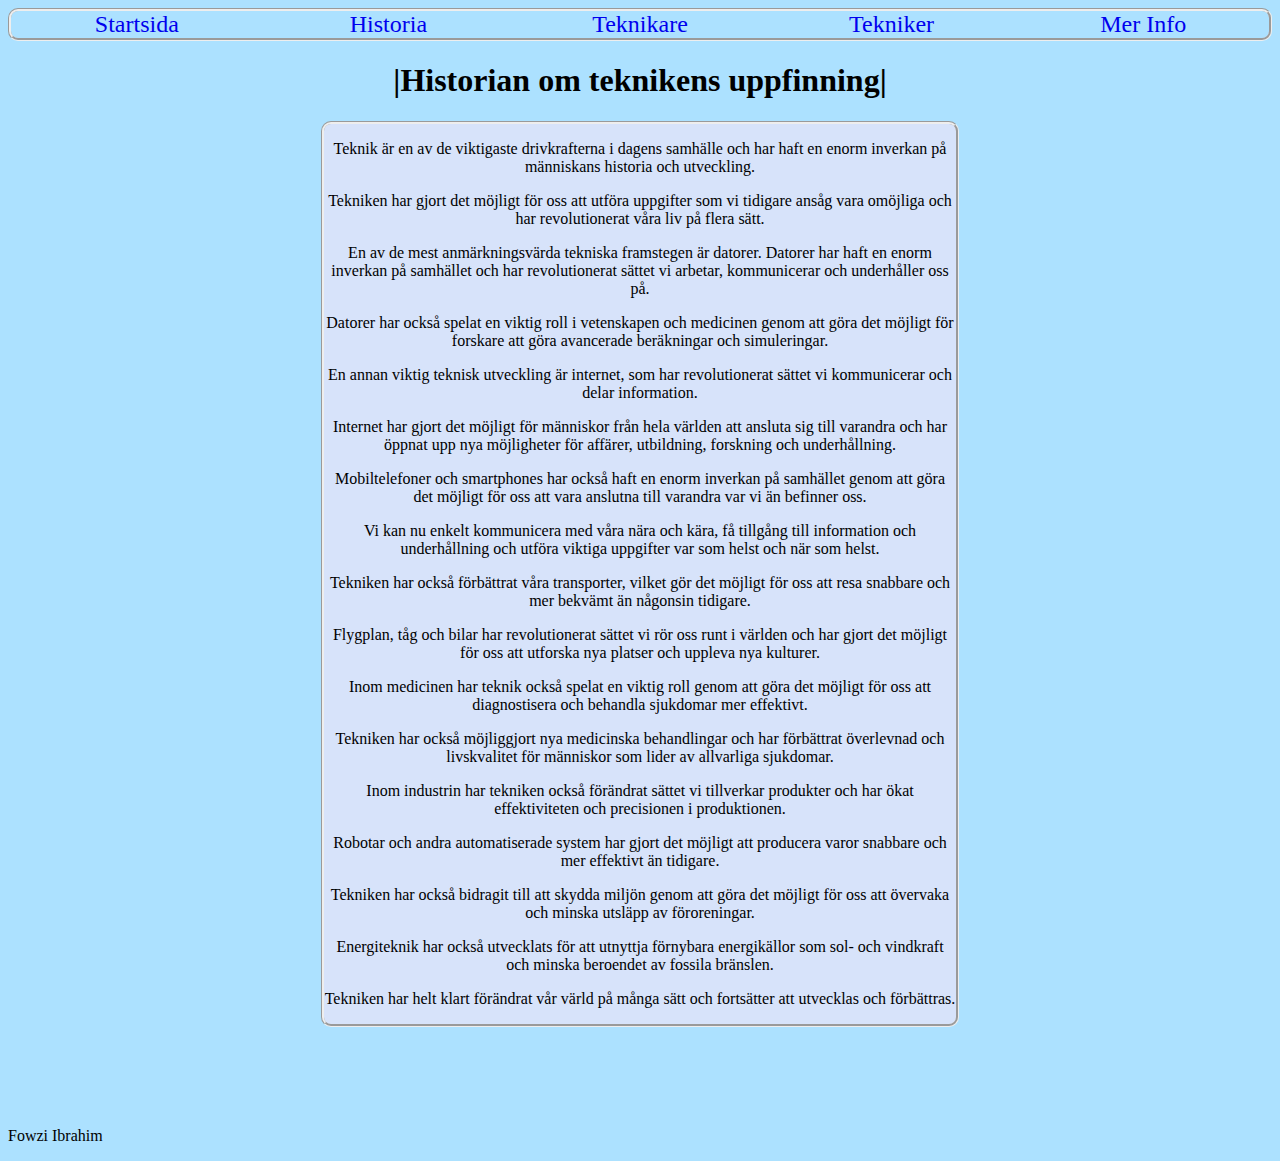
==== Historia.html @ f1e2dadd "Snart klar" ====
<!DOCTYPE html>
<html lang="sv">
  <head>
    <title>Historia</title>
    <meta charset="UTF-8">
    <meta name="viewport" content="width=device-width, initial-scale=1.0">
    <link href="style.css" rel="stylesheet"> 
  </head>

  <body>
    <header>
    <nav>
      <ul>
        <li><a href="Startsida.html">Startsida</a></li>
        <li><a href="Historia.html">Historia</a></li>
        <li><a href="Teknikare.html">Teknikare</a></li>
        <li><a href="Tekniker.html">Tekniker</a></li>
        <li><a href="Mer.html">Mer Info</a></li>
      </ul>
    </nav>
    <h1> |Historian om teknikens uppfinning|</h1>
  </header>

  <main id="container">
    <p>Teknik är en av de viktigaste drivkrafterna i dagens samhälle och har haft en enorm inverkan på människans historia och utveckling.</p>
    <p>Tekniken har gjort det möjligt för oss att utföra uppgifter som vi tidigare ansåg vara omöjliga och har revolutionerat våra liv på flera sätt.</p>
    <p> En av de mest anmärkningsvärda tekniska framstegen är datorer. Datorer har haft en enorm inverkan på samhället och har revolutionerat sättet vi arbetar, kommunicerar och underhåller oss på.</p>
    <p> Datorer har också spelat en viktig roll i vetenskapen och medicinen genom att göra det möjligt för forskare att göra avancerade beräkningar och simuleringar.</p> 
    <p> En annan viktig teknisk utveckling är internet, som har revolutionerat sättet vi kommunicerar och delar information.</p>
    <p> Internet har gjort det möjligt för människor från hela världen att ansluta sig till varandra och har öppnat upp nya möjligheter för affärer, utbildning, forskning och underhållning.</p>
    <p>Mobiltelefoner och smartphones har också haft en enorm inverkan på samhället genom att göra det möjligt för oss att vara anslutna till varandra var vi än befinner oss. </p>
    <p>Vi kan nu enkelt kommunicera med våra nära och kära, få tillgång till information och underhållning och utföra viktiga uppgifter var som helst och när som helst.</p>
    <p>Tekniken har också förbättrat våra transporter, vilket gör det möjligt för oss att resa snabbare och mer bekvämt än någonsin tidigare.</p>
    <p>Flygplan, tåg och bilar har revolutionerat sättet vi rör oss runt i världen och har gjort det möjligt för oss att utforska nya platser och uppleva nya kulturer.</p>
    <p>Inom medicinen har teknik också spelat en viktig roll genom att göra det möjligt för oss att diagnostisera och behandla sjukdomar mer effektivt.</p>
    <p>Tekniken har också möjliggjort nya medicinska behandlingar och har förbättrat överlevnad och livskvalitet för människor som lider av allvarliga sjukdomar.</p>
    <p>Inom industrin har tekniken också förändrat sättet vi tillverkar produkter och har ökat effektiviteten och precisionen i produktionen.</p>
    <p> Robotar och andra automatiserade system har gjort det möjligt att producera varor snabbare och mer effektivt än tidigare.</p>
    <p>Tekniken har också bidragit till att skydda miljön genom att göra det möjligt för oss att övervaka och minska utsläpp av föroreningar.</p>
    <p>Energiteknik har också utvecklats för att utnyttja förnybara energikällor som sol- och vindkraft och minska beroendet av fossila bränslen.</p>
    <p>Tekniken har helt klart förändrat vår värld på många sätt och fortsätter att utvecklas och förbättras.</p>
    
  </main>

  <footer>
    <p>Fowzi Ibrahim</p>
  </footer>

</body>
</html>
---- style.css ----
#wrapper{
    background-image: url(https://i.pinimg.com/originals/cd/eb/d3/cdebd315136a6ef1bc98403d7acc83b2.jpg);
    display: grid;
    grid-template-rows: 1fr 2fr 1fr 1fr;
    grid-template-columns: auto;
    grid-template-areas: 
    "header"
    "form"
    "nav";
    font-size:20px;
    padding: 8px;
}


header{
    grid-area: header;
    text-align: center;
}



form{
    grid-area: form;
    margin:auto;
    border-width: 3px;
    border-style: solid;
    border-radius: 1em;
    padding: 2em;
    text-align: center;
    width: 20%;
    height:90%;

}

input{
    border-radius: 10px;
    font-size: 20px;
}

label{
    font-size: 30px;
}



#container{
    border-style: groove;
    border-radius: 10px;
    padding: 0%;
    margin: 1%;
    text-align: center;
    margin-left: auto;
    margin-right: auto;
    width: 50%;
    background-color:rgb(215, 227, 250);

}

nav{
    grid-area: nav;
    border-style:groove;
    border-radius: 10px;
    
}

nav ul{
    display: grid;
    grid-template-columns: 1fr 1fr 1fr 1fr 1fr;
    padding: 0%;
    margin: 0%;
}

nav li{
    list-style: none;
    text-align: center;
    font-size: 1.5em;
}
nav a{
    text-decoration: none;
}


#tech{
    margin-left: 22%;
    width: 50%;
    text-align:center;
}

.img1{
    margin-left: 20px;
    width: 40vw;
    height: 70vh;

}


body{
    background-color: rgb(172, 225, 255);
}

#teknik{
    display: grid;
    grid-template-rows: auto;
    grid-template-columns: 1fr 1fr;
    border-style: solid;
    border-radius: 20px;
    border-width: 2px;
    
}




.img2{
    width: 600px;
    height: 330px;
}

.img4{
    width: 600px;
    height: 370px;
    border-style: solid;
    border-radius: 10px;
    border-width: 1px;
    text-align: center;
}

.img5{
    width: 600px;
    height: 380px;
    border-style: solid;
    border-radius: 10px;
    border-width: 1px;
    text-align: center;
    margin: 0%;
}


table{
    border-spacing: 0px;
    
}

th,td{
    border: 1px solid black;
    border-radius: 1px;
}

th{
    background-color:aquamarine;
}

th:nth-child(1){
    text-align: left;
}

th:nth-child(2){
    text-align:center;
}

th:nth-child(3){
    text-align: center;
}

th:nth-child(4){
    text-align: right;
}

td:nth-child(1){
    text-align: left;
}

td:nth-child(2){
    text-align: center;
}

td:nth-child(3){
    text-align: center;
}

td:nth-child(4){
    text-align: right;
}

tr:nth-child(odd){
    background-color: white;
}

tr:nth-child(even){
    background-color:aquamarine;
}




footer{
    margin-top: 100px;
    
}



@media screen and (max-width: 800px){

}
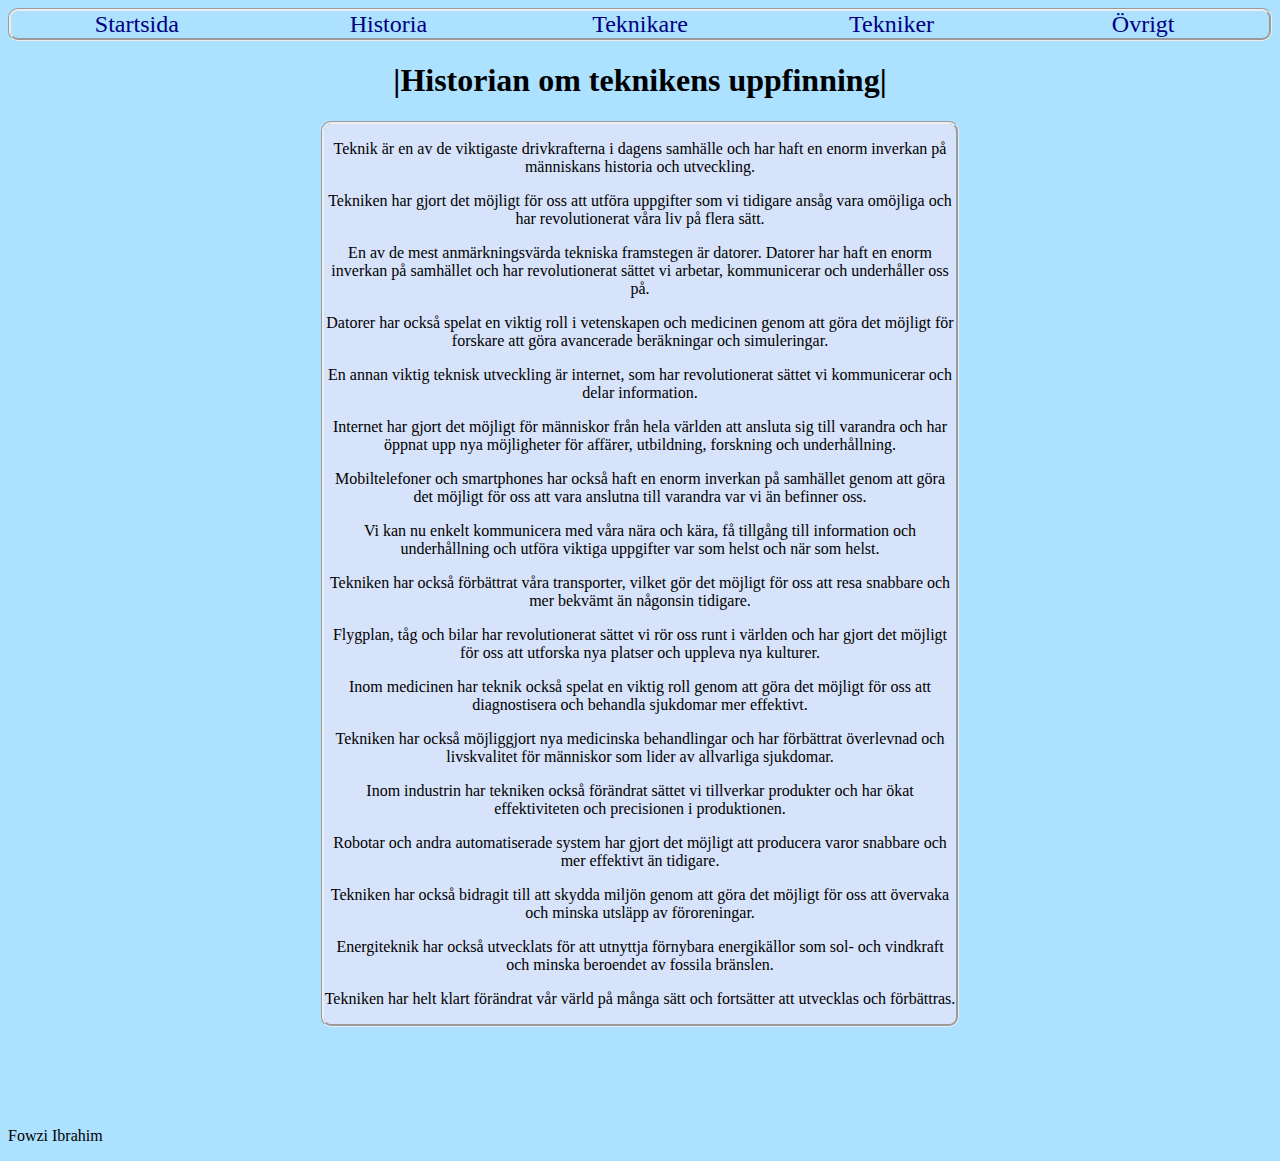
==== commit ddf464d3: "ölkegök" ====
--- a/Historia.html
+++ b/Historia.html
@@ -15,7 +15,7 @@
         <li><a href="Historia.html">Historia</a></li>
         <li><a href="Teknikare.html">Teknikare</a></li>
         <li><a href="Tekniker.html">Tekniker</a></li>
-        <li><a href="Mer.html">Mer Info</a></li>
+        <li><a href="Övrigt.html">Övrigt</a></li>
       </ul>
     </nav>
     <h1> |Historian om teknikens uppfinning|</h1>
--- a/style.css
+++ b/style.css
@@ -62,7 +62,11 @@
     border-radius: 10px;
     
 }
-
+iframe{
+    width="560" 
+    height="315"
+    frameborder="0"
+}
 nav ul{
     display: grid;
     grid-template-columns: 1fr 1fr 1fr 1fr 1fr;
@@ -111,6 +115,7 @@
 
 
 
+
 .img2{
     width: 600px;
     height: 330px;
@@ -150,35 +155,15 @@
     background-color:aquamarine;
 }
 
-th:nth-child(1){
+th:nth-child(1), td:nth-child(1){
     text-align: left;
 }
 
-th:nth-child(2){
+th:nth-child(2),th:nth-child(3),td:nth-child(2),td:nth-child(3) {
     text-align:center;
 }
 
-th:nth-child(3){
-    text-align: center;
-}
-
-th:nth-child(4){
-    text-align: right;
-}
-
-td:nth-child(1){
-    text-align: left;
-}
-
-td:nth-child(2){
-    text-align: center;
-}
-
-td:nth-child(3){
-    text-align: center;
-}
-
-td:nth-child(4){
+th:nth-child(4), td:nth-child(4){
     text-align: right;
 }
 
@@ -191,6 +176,25 @@
 }
 
 
+a:link{
+    color: navy;
+}
+
+a:visited{
+    color:blueviolet;
+}
+
+a:focus{
+    color: rgb(255,0,0);
+}
+
+a:hover{
+    color: #0000ff;
+}
+
+a:active{
+    color:green;
+}
 
 
 footer{
@@ -200,6 +204,9 @@
 
 
 
+
+
 @media screen and (max-width: 800px){
 
-}+}
+
